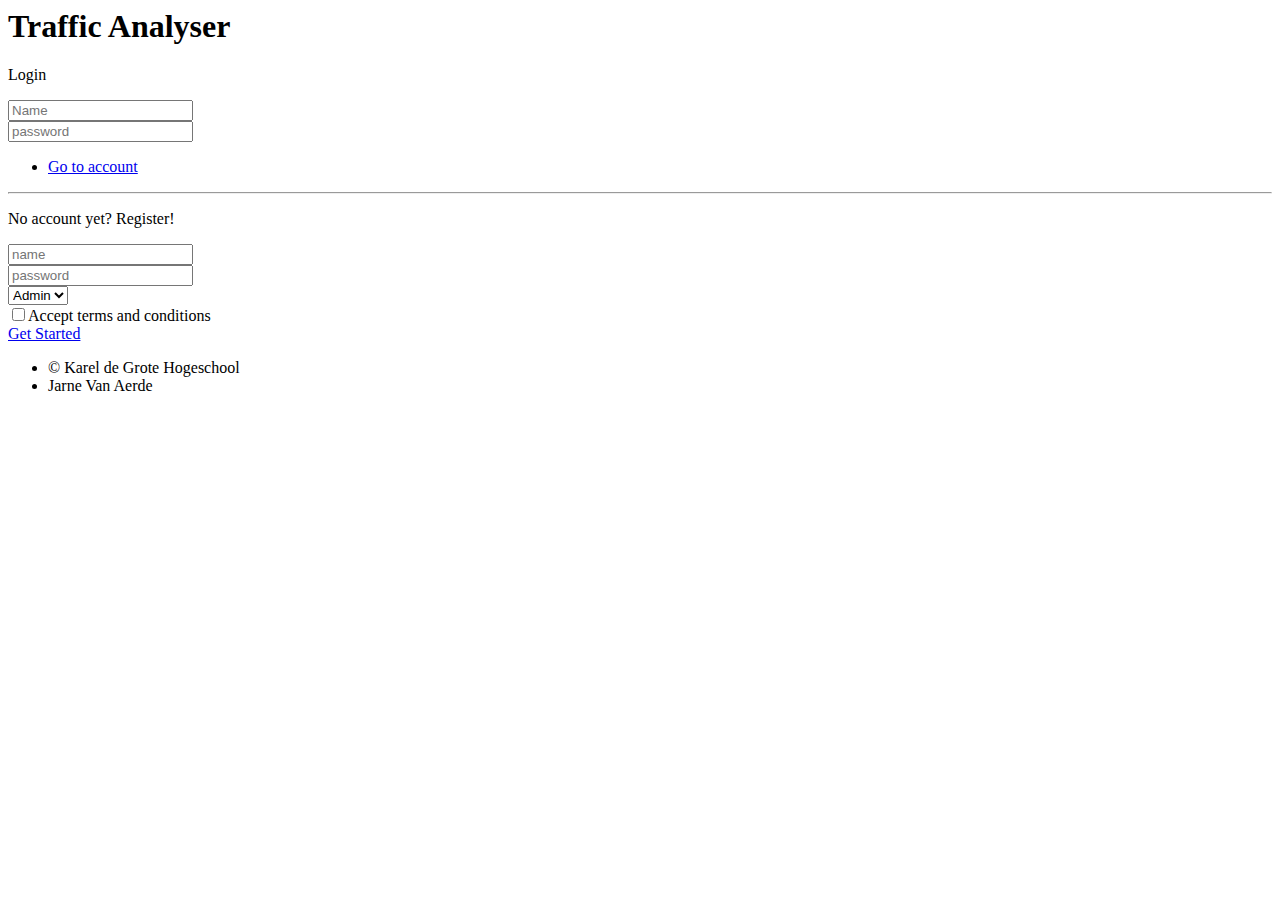
==== processor/src/main/resources/templates/login.html @ fa4d2bcf "add web interface for fines" ====
<html lang="en" xmlns="http://www.w3.org/1999/xhtml" xmlns:th="http://www.thymeleaf.org">
<head>
    <link rel="icon" href="../static/images/favicon.ico">
    <meta name="viewport" content="width=device-width, initial-scale=1, user-scalable=no"/>
    <link rel="stylesheet" href="/css/index.css" media="screen"/>
    <noscript>
        <link rel="stylesheet" href="/css/noscript.css" media="screen"/>
    </noscript>
    <script src="/js/vendor.js"></script>

    <title>Login | Register</title>
    <meta charset="utf-8"/>
</head>
<body class="is-preload">
<div id="wrapper">
    <section id="main">
        <header>
            <h1>Traffic Analyser</h1>
            <p>Login</p>
        </header>
        <form method="post" action="/user/menu" th:object="${userDTO}">
            <div class="fields">
                <div class="field">
                    <input th:field="*{name}" type="text" name="name" id="nameLogin" placeholder="Name"/>
                </div>
                <div class="field">
                    <input th:field="*{password}" type="password" name="password" id="passwordLogin"
                           placeholder="password"/>
                </div>
            </div>
            <ul class="actions special">
                <li><a href="/user/menu" class="button">Go to account</a></li>
            </ul>
        </form>
        <hr/>
        <header>
            <p>No account yet? Register!</p>
        </header>
        <form method="post" action="/user/menu" th:object="${userDTO}">
            <div class="fields">
                <div class="field">
                    <input th:field="*{name}" type="text" placeholder="name"/>
                </div>
                <div class="field">
                    <input th:field="*{password}" type="password" placeholder="password"/>
                </div>
                <div class="field">
                    <select name="department" id="department">
                        <option value="">Admin</option>
                    </select>
                </div>
                <div class="field">
                    <input type="checkbox" id="human" name="human"/><label for="human">Accept terms and
                    conditions</label>
                </div>
            </div>
            <a type="submit" href="/user/menu" class="button">Get Started</a>
        </form>
    </section>

    <!-- Footer -->
    <footer id="footer">
        <ul class="copyright">
            <li>&copy; Karel de Grote Hogeschool</li>
            <li>Jarne Van Aerde</li>
        </ul>
    </footer>
</div>
</body>
</html>
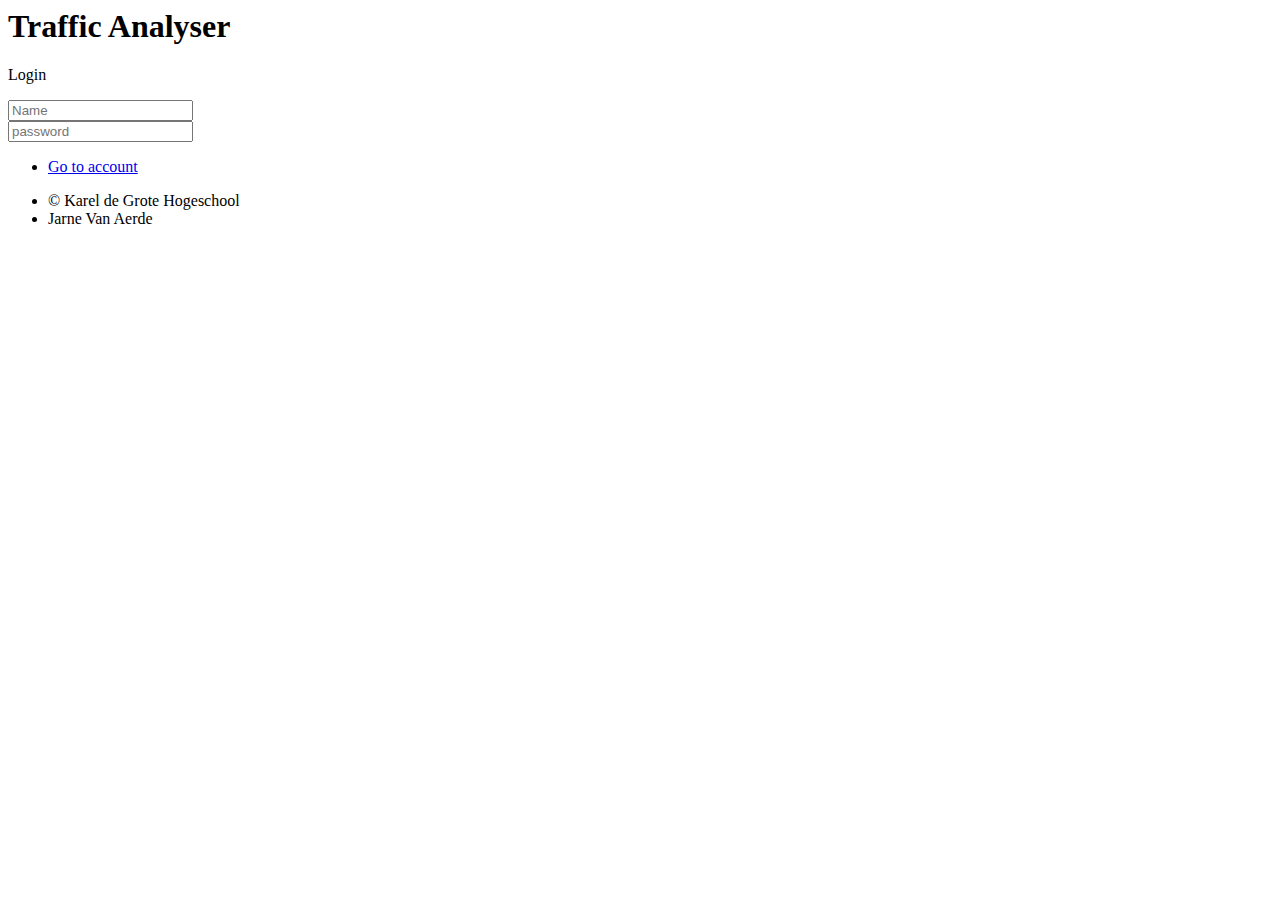
==== commit 627817f2: "pause and run application" ====
--- a/processor/src/main/resources/templates/login.html
+++ b/processor/src/main/resources/templates/login.html
@@ -32,7 +32,7 @@
                 <li><a href="/user/menu" class="button">Go to account</a></li>
             </ul>
         </form>
-        <hr/>
+        <!--
         <header>
             <p>No account yet? Register!</p>
         </header>
@@ -56,6 +56,7 @@
             </div>
             <a type="submit" href="/user/menu" class="button">Get Started</a>
         </form>
+        -->
     </section>
 
     <!-- Footer -->
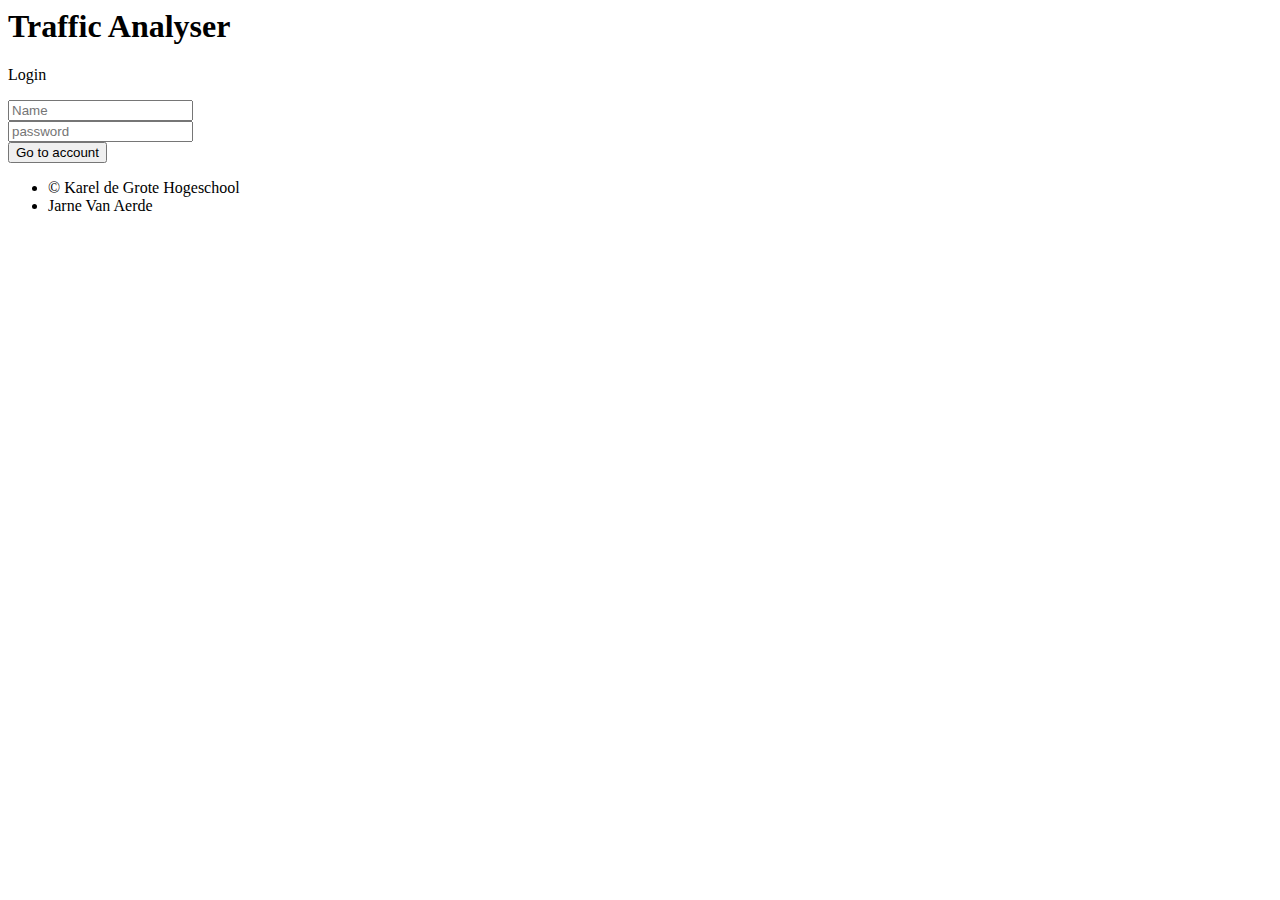
==== commit e3c818f8: "Basic authentication" ====
--- a/processor/src/main/resources/templates/login.html
+++ b/processor/src/main/resources/templates/login.html
@@ -18,7 +18,7 @@
             <h1>Traffic Analyser</h1>
             <p>Login</p>
         </header>
-        <form method="post" action="/user/menu" th:object="${userDTO}">
+        <form method="post" action="/user/verify" th:object="${userDTO}">
             <div class="fields">
                 <div class="field">
                     <input th:field="*{name}" type="text" name="name" id="nameLogin" placeholder="Name"/>
@@ -28,35 +28,8 @@
                            placeholder="password"/>
                 </div>
             </div>
-            <ul class="actions special">
-                <li><a href="/user/menu" class="button">Go to account</a></li>
-            </ul>
+            <button type="submit"><a>Go to account</a></button>
         </form>
-        <!--
-        <header>
-            <p>No account yet? Register!</p>
-        </header>
-        <form method="post" action="/user/menu" th:object="${userDTO}">
-            <div class="fields">
-                <div class="field">
-                    <input th:field="*{name}" type="text" placeholder="name"/>
-                </div>
-                <div class="field">
-                    <input th:field="*{password}" type="password" placeholder="password"/>
-                </div>
-                <div class="field">
-                    <select name="department" id="department">
-                        <option value="">Admin</option>
-                    </select>
-                </div>
-                <div class="field">
-                    <input type="checkbox" id="human" name="human"/><label for="human">Accept terms and
-                    conditions</label>
-                </div>
-            </div>
-            <a type="submit" href="/user/menu" class="button">Get Started</a>
-        </form>
-        -->
     </section>
 
     <!-- Footer -->
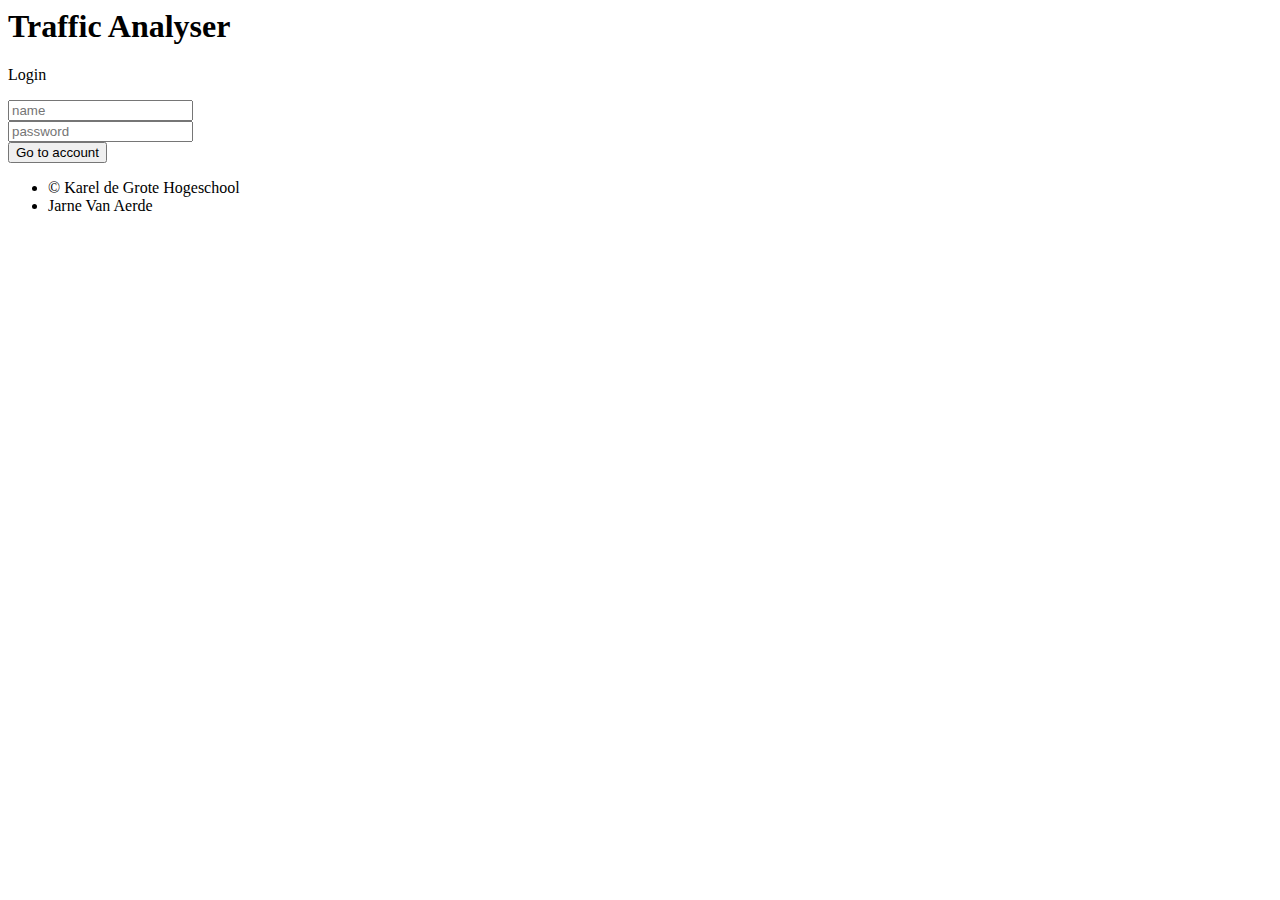
==== commit 2dd992fd: "h2 console is now active again" ====
--- a/processor/src/main/resources/templates/login.html
+++ b/processor/src/main/resources/templates/login.html
@@ -8,7 +8,7 @@
     </noscript>
     <script src="/js/vendor.js"></script>
 
-    <title>Login | Register</title>
+    <title>Login</title>
     <meta charset="utf-8"/>
 </head>
 <body class="is-preload">
@@ -18,14 +18,13 @@
             <h1>Traffic Analyser</h1>
             <p>Login</p>
         </header>
-        <form method="post" action="/user/verify" th:object="${userDTO}">
+        <form method="POST" action="/user/login">
             <div class="fields">
                 <div class="field">
-                    <input th:field="*{name}" type="text" name="name" id="nameLogin" placeholder="Name"/>
+                    <input type="text" name="name" id="name" placeholder="name"/>
                 </div>
                 <div class="field">
-                    <input th:field="*{password}" type="password" name="password" id="passwordLogin"
-                           placeholder="password"/>
+                    <input type="password" name="password" id="password" placeholder="password"/>
                 </div>
             </div>
             <button type="submit"><a>Go to account</a></button>
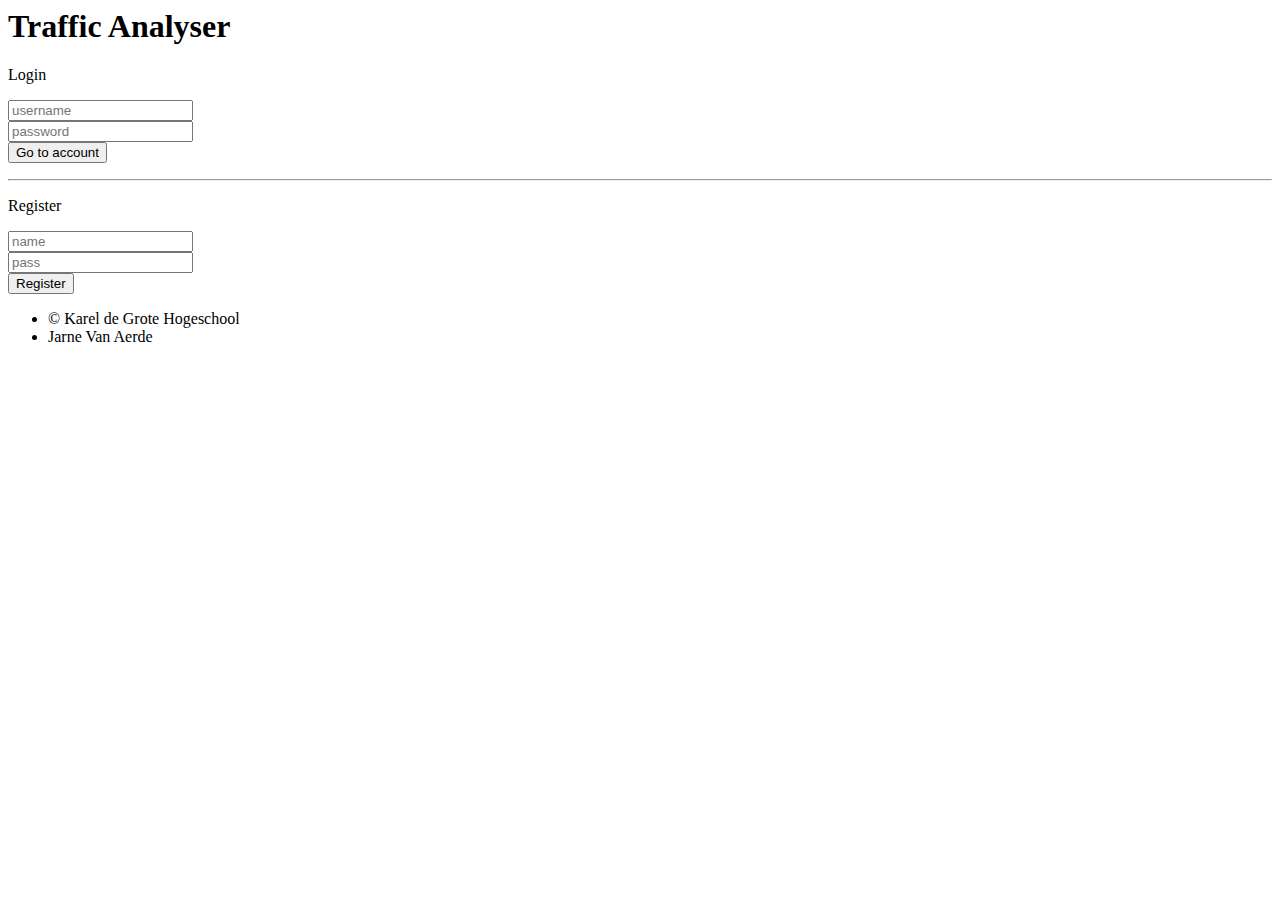
==== commit 909482f7: "Trying to fix security" ====
--- a/processor/src/main/resources/templates/login.html
+++ b/processor/src/main/resources/templates/login.html
@@ -21,7 +21,7 @@
         <form method="POST" action="/user/login">
             <div class="fields">
                 <div class="field">
-                    <input type="text" name="name" id="name" placeholder="name"/>
+                    <input type="text" name="username" id="username" placeholder="username"/>
                 </div>
                 <div class="field">
                     <input type="password" name="password" id="password" placeholder="password"/>
@@ -29,9 +29,23 @@
             </div>
             <button type="submit"><a>Go to account</a></button>
         </form>
+        <hr/>
+        <header>
+            <p>Register</p>
+        </header>
+        <form method="POST" th:object="${user}" action="/user/register">
+            <div class="fields">
+                <div class="field">
+                    <input th:field="*{username}" type="text" name="name" id="usernameReg" placeholder="name"/>
+                </div>
+                <div class="field">
+                    <input th:field="*{password}" type="password" name="pass" id="passwordReg" placeholder="pass"/>
+                </div>
+            </div>
+            <button type="submit"><a>Register</a></button>
+        </form>
     </section>
 
-    <!-- Footer -->
     <footer id="footer">
         <ul class="copyright">
             <li>&copy; Karel de Grote Hogeschool</li>
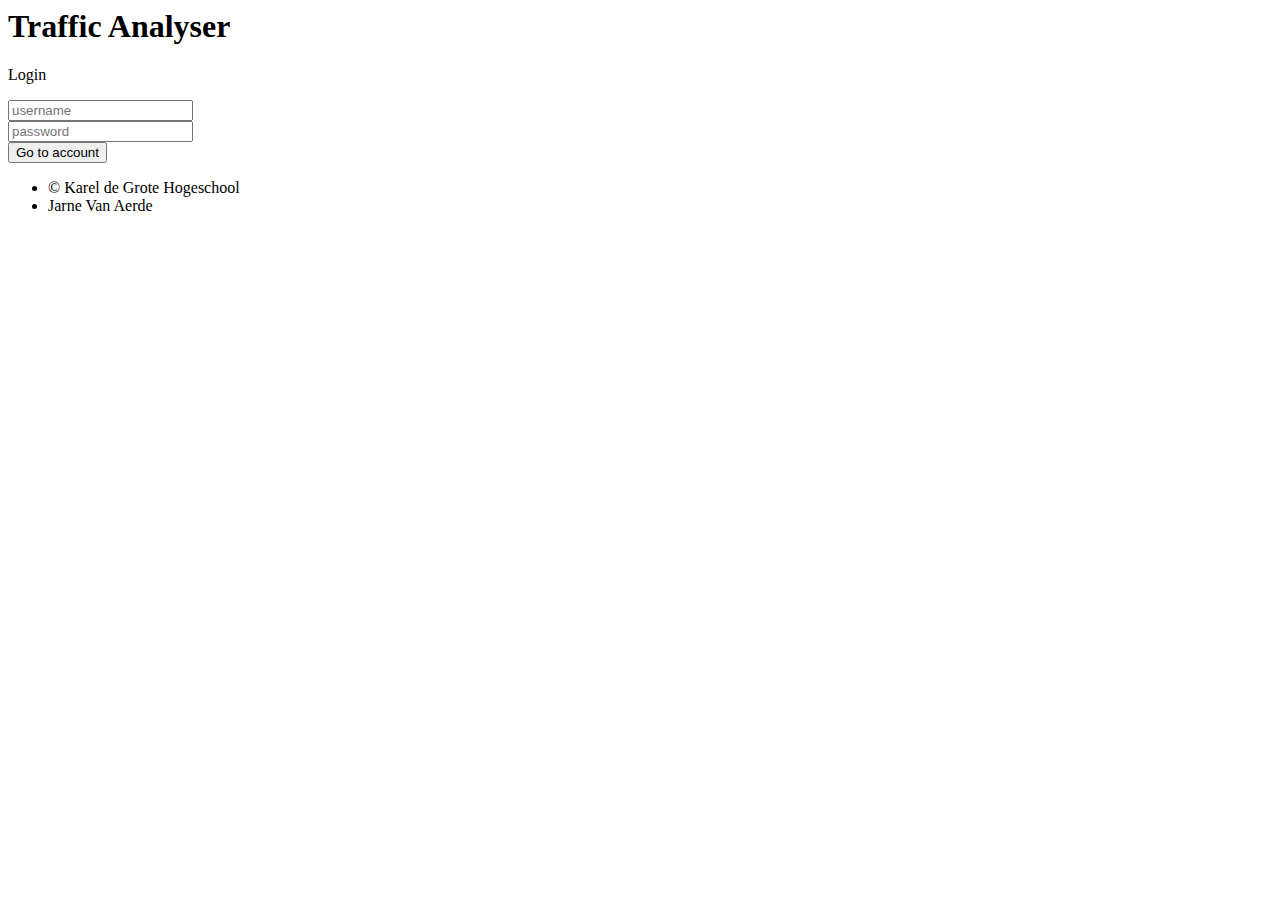
==== commit b32dab71: "Falling back to preset" ====
--- a/processor/src/main/resources/templates/login.html
+++ b/processor/src/main/resources/templates/login.html
@@ -29,21 +29,6 @@
             </div>
             <button type="submit"><a>Go to account</a></button>
         </form>
-        <hr/>
-        <header>
-            <p>Register</p>
-        </header>
-        <form method="POST" th:object="${user}" action="/user/register">
-            <div class="fields">
-                <div class="field">
-                    <input th:field="*{username}" type="text" name="name" id="usernameReg" placeholder="name"/>
-                </div>
-                <div class="field">
-                    <input th:field="*{password}" type="password" name="pass" id="passwordReg" placeholder="pass"/>
-                </div>
-            </div>
-            <button type="submit"><a>Register</a></button>
-        </form>
     </section>
 
     <footer id="footer">
